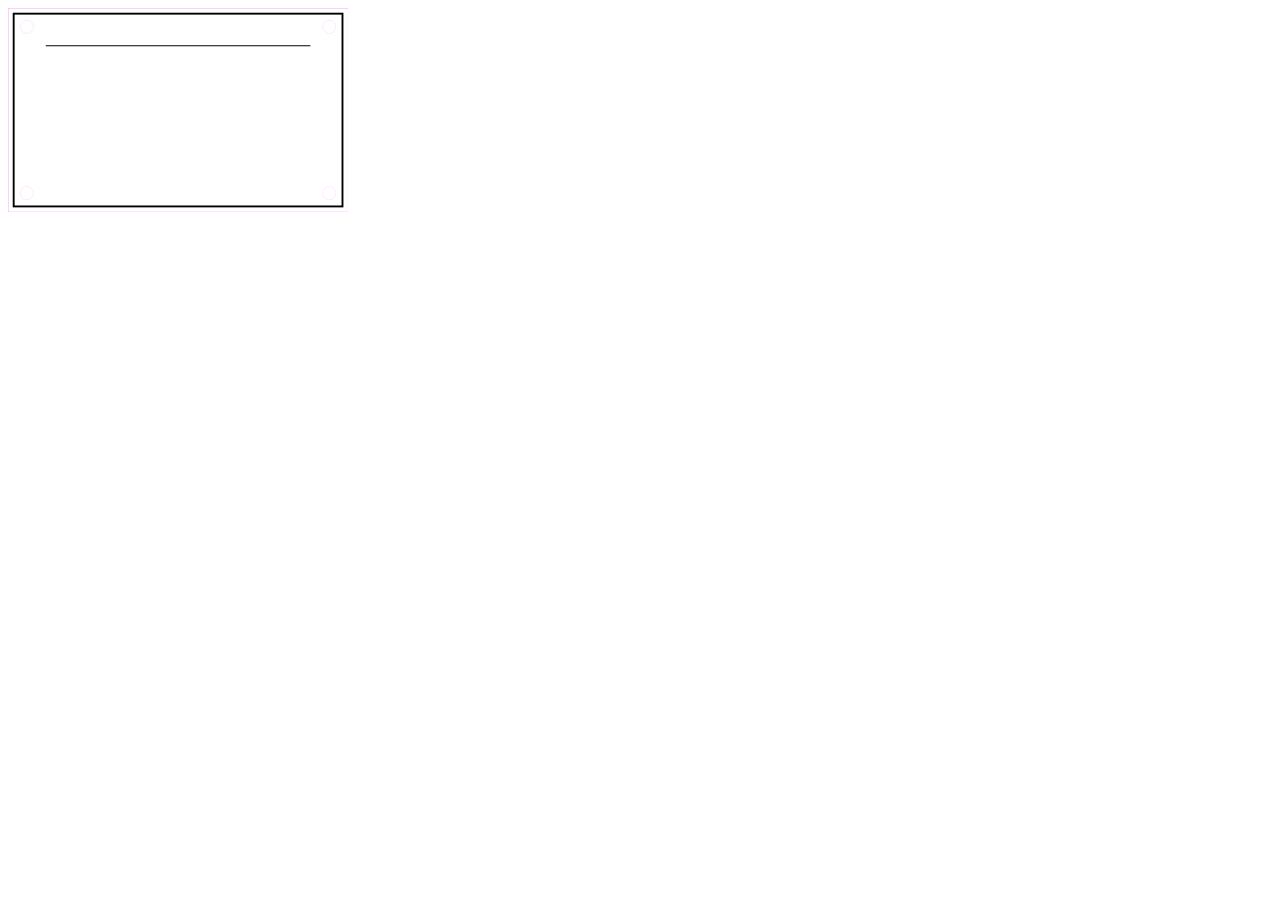
==== plate.html @ 8ccb35d3 "update" ====
<!DOCTYPE html>
<html lang="en">
<head>
    <meta charset="UTF-8">
    <meta http-equiv="X-UA-Compatible" content="IE=edge">
    <meta name="viewport" content="width=device-width, initial-scale=1.0">
    <title>Document</title>
</head>
<body>
<!--     <a href='data:image/svg+xml;utf8,
 -->    
    <svg width="90mm" height="54mm" xmlns="http://www.w3.org/2000/svg"> 
        <rect id="svg_plateBorder" x="0" y="0" width="90mm" height="54mm" fill="none" stroke="magenta" stroke-width="0.1mm" />
        <rect x="1.5mm" y="1.5mm" width="87mm" height="51mm" fill="none" stroke="black" stroke-width="0.5mm" />
        <line x1="10mm" y1="10mm" x2="80mm" y2="10mm" stroke="black" stroke-width="0.3mm"/>
        <circle cx="5mm" cy="5mm" r="1.75mm" stroke="magenta" stroke-width="0.1" fill="none" />
        <circle cx="85mm" cy="5mm" r="1.75mm" stroke="magenta" stroke-width="0.1" fill="none" />
        <circle cx="5mm" cy="49mm" r="1.75mm" stroke="magenta" stroke-width="0.1" fill="none" />
        <circle cx="85mm" cy="49mm" r="1.75mm" stroke="magenta" stroke-width="0.1" fill="none" />
    </svg>
    
<!--       'download="circlesandcircles.svg">download SVG</a>
 -->      
</body>
</html>
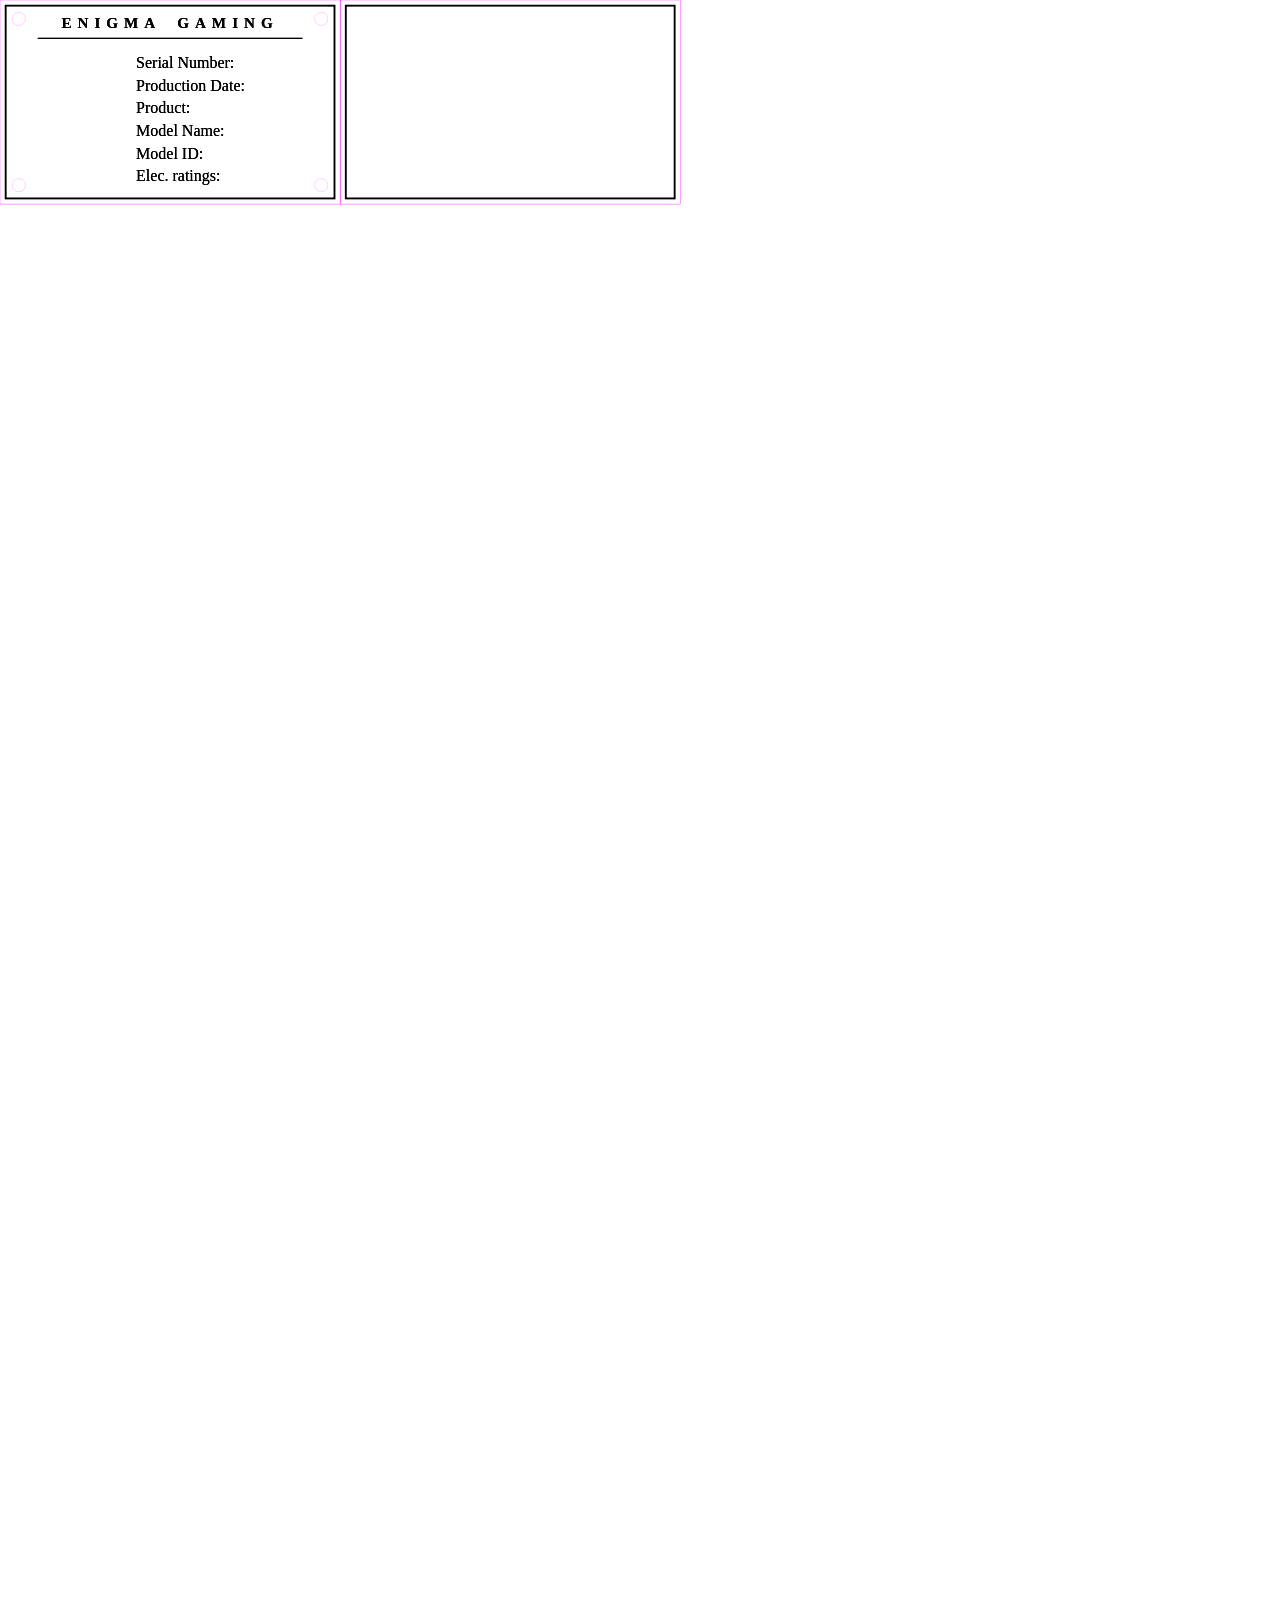
==== commit 48afd4ec: "update" ====
--- a/plate.html
+++ b/plate.html
@@ -5,21 +5,87 @@
     <meta http-equiv="X-UA-Compatible" content="IE=edge">
     <meta name="viewport" content="width=device-width, initial-scale=1.0">
     <title>Document</title>
+    <script src="https://ajax.googleapis.com/ajax/libs/jquery/1.10.2/jquery.min.js"></script>
+
+    <style>
+        html, body{
+            margin: 0;
+            padding: 0;
+
+        }
+    </style>
 </head>
 <body>
-<!--     <a href='data:image/svg+xml;utf8,
- -->    
-    <svg width="90mm" height="54mm" xmlns="http://www.w3.org/2000/svg"> 
-        <rect id="svg_plateBorder" x="0" y="0" width="90mm" height="54mm" fill="none" stroke="magenta" stroke-width="0.1mm" />
-        <rect x="1.5mm" y="1.5mm" width="87mm" height="51mm" fill="none" stroke="black" stroke-width="0.5mm" />
-        <line x1="10mm" y1="10mm" x2="80mm" y2="10mm" stroke="black" stroke-width="0.3mm"/>
-        <circle cx="5mm" cy="5mm" r="1.75mm" stroke="magenta" stroke-width="0.1" fill="none" />
-        <circle cx="85mm" cy="5mm" r="1.75mm" stroke="magenta" stroke-width="0.1" fill="none" />
-        <circle cx="5mm" cy="49mm" r="1.75mm" stroke="magenta" stroke-width="0.1" fill="none" />
-        <circle cx="85mm" cy="49mm" r="1.75mm" stroke="magenta" stroke-width="0.1" fill="none" />
-    </svg>
+ 
+ <svg id="prv_plate" width="600mm" height="600mm" xmlns="http://www.w3.org/2000/svg">
+    <rect id="svg_plateBorder" x="0" y="0" width="90mm" height="54mm" fill="none" stroke="magenta"
+      stroke-width="0.1mm" />
+    <rect id="svg_plateInnerLine" x="1.5mm" y="1.5mm" width="87mm" height="51mm" fill="none" stroke="black"
+      stroke-width="0.5mm" />
+    <rect id="svg_underline" x="10mm" y="10mm" width="70mm" height="0.3mm" fill="black" />
+    <circle id="svg_hole_tl" cx="5mm" cy="5mm" r="1.75mm" stroke="magenta" stroke-width="0.1" fill="none" />
+    <circle id="svg_hole_tr" cx="85mm" cy="5mm" r="1.75mm" stroke="magenta" stroke-width="0.1" fill="none" />
+    <circle id="svg_hole_bl" cx="5mm" cy="49mm" r="1.75mm" stroke="magenta" stroke-width="0.1" fill="none" />
+    <circle id="svg_hole_br" cx="85mm" cy="49mm" r="1.75mm" stroke="magenta" stroke-width="0.1" fill="none" />
+    <text id="svg_CompanyName" x="45mm" y="6.5mm" font-size="4mm" letter-spacing="6" word-spacing="7"
+      dominant-baseline="middle" font-weight="bold" text-anchor="middle">ENIGMA GAMING</text>
+    <text id="svg_serialNumber" x="36mm" y="17mm" dominant-baseline="middle">Serial Number:</text>
+    <text id="svg_productionDate" x="36mm" y="23mm" dominant-baseline="middle">Production Date:</text>
+    <text id="svg_product" x="36mm" y="29mm" dominant-baseline="middle">Product:</text>
+    <text id="svg_modelName" x="36mm" y="35mm" dominant-baseline="middle">Model Name:</text>
+    <text id="svg_modelID" x="36mm" y="41mm" dominant-baseline="middle">Model ID:</text>
+    <text id="svg_elecRatings" x="36mm" y="47mm" dominant-baseline="middle">Elec. ratings:</text>
+  </svg>
     
-<!--       'download="circlesandcircles.svg">download SVG</a>
- -->      
+     <script>
+        $(document).ready(function () {
+  
+
+
+        var newrect1 = document.getElementById('svg_plateBorder').cloneNode(true);
+        var newrect2 = document.getElementById('svg_plateInnerLine').cloneNode(true);
+        var newrect3 = document.getElementById('svg_underline').cloneNode(true);
+        var newrect4 = document.getElementById('svg_hole_tl').cloneNode(true);
+        var newrect5 = document.getElementById('svg_hole_tr').cloneNode(true);
+        var newrect6 = document.getElementById('svg_hole_bl').cloneNode(true);
+        var newrect7 = document.getElementById('svg_hole_br').cloneNode(true);
+        var newrect8 = document.getElementById('svg_CompanyName').cloneNode(true);
+        var newrect9 = document.getElementById('svg_serialNumber').cloneNode(true);
+        var newrect10 = document.getElementById('svg_productionDate').cloneNode(true);
+        var newrect11 = document.getElementById('svg_product').cloneNode(true);
+        var newrect12 = document.getElementById('svg_modelName').cloneNode(true);
+        var newrect13 = document.getElementById('svg_modelID').cloneNode(true);
+        var newrect14 = document.getElementById('svg_elecRatings').cloneNode(true);
+
+      
+var hh= $('#svg_plateBorder').width();
+
+var maxNum_width= Math.floor(2267.7165354/hh);
+for(let i=1; i<maxNum_width; i++){
+      document.getElementById('prv_plate').appendChild(newrect1);
+      document.getElementById('prv_plate').appendChild(newrect2);
+      document.getElementById('prv_plate').appendChild(newrect3);
+      document.getElementById('prv_plate').appendChild(newrect4);
+      document.getElementById('prv_plate').appendChild(newrect5);
+      document.getElementById('prv_plate').appendChild(newrect6);
+      document.getElementById('prv_plate').appendChild(newrect7);
+      document.getElementById('prv_plate').appendChild(newrect8);
+      document.getElementById('prv_plate').appendChild(newrect9);
+      document.getElementById('prv_plate').appendChild(newrect10);
+      document.getElementById('prv_plate').appendChild(newrect11);
+      document.getElementById('prv_plate').appendChild(newrect12);
+      document.getElementById('prv_plate').appendChild(newrect13);
+      document.getElementById('prv_plate').appendChild(newrect14);
+
+      newrect1.setAttribute("x", $('#svg_plateBorder').width());
+      newrect1.setAttribute("y", $("#svg_plateBorder").offset().top); 
+      newrect2.setAttribute("x", $('#svg_plateBorder').width()+$("#svg_plateInnerLine").offset().left);
+      newrect2.setAttribute("y", $("#svg_plateBorder").offset().top + $("#svg_plateInnerLine").offset().top); 
+      
+}
+});
+
+   
+     </script>
 </body>
 </html>
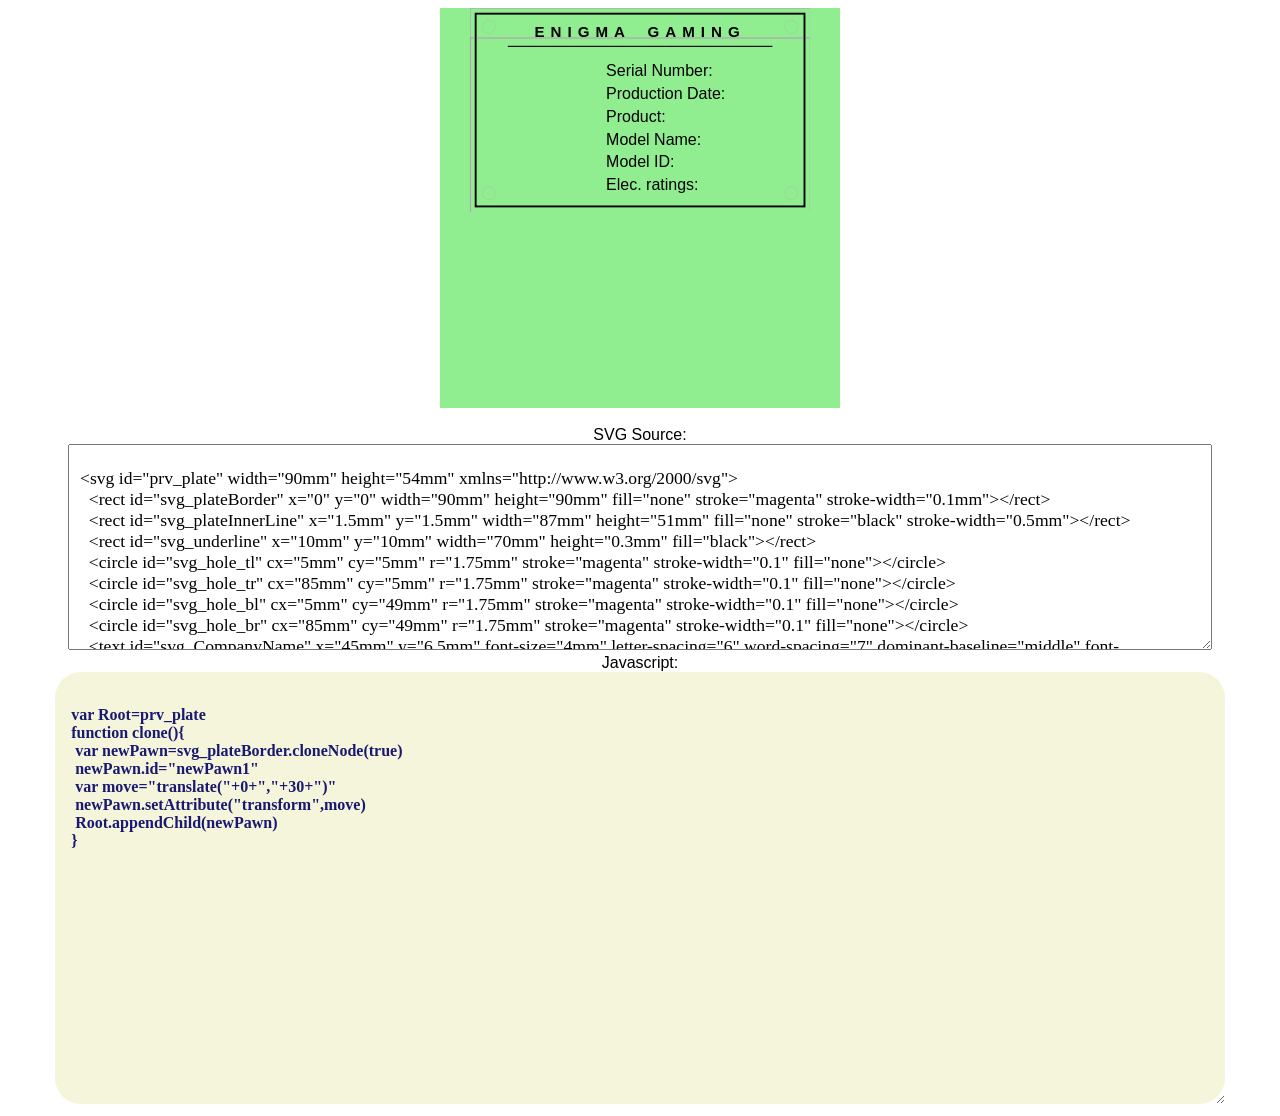
==== commit eb41b7c2: "v4 v4" ====
--- a/plate.html
+++ b/plate.html
@@ -1,24 +1,15 @@
 <!DOCTYPE html>
-<html lang="en">
-<head>
-    <meta charset="UTF-8">
-    <meta http-equiv="X-UA-Compatible" content="IE=edge">
-    <meta name="viewport" content="width=device-width, initial-scale=1.0">
-    <title>Document</title>
-    <script src="https://ajax.googleapis.com/ajax/libs/jquery/1.10.2/jquery.min.js"></script>
+    <html xmlns="http://www.w3.org/1999/xhtml">
+        <head>
+        <title>Title</title>
+        <meta http-equiv="content-type" content="text/html; charset=UTF-8">
+        </head>
+        <body style='font-family:arial'>
+            <center>
 
-    <style>
-        html, body{
-            margin: 0;
-            padding: 0;
-
-        }
-    </style>
-</head>
-<body>
- 
- <svg id="prv_plate" width="600mm" height="600mm" xmlns="http://www.w3.org/2000/svg">
-    <rect id="svg_plateBorder" x="0" y="0" width="90mm" height="54mm" fill="none" stroke="magenta"
+            <div id="svgDiv" style='background-color:lightgreen;width:400px;height:400px;'>
+  <svg id="prv_plate" width="90mm" height="54mm" xmlns="http://www.w3.org/2000/svg">
+    <rect id="svg_plateBorder" x="0" y="0" width="90mm" height="90mm" fill="none" stroke="magenta"
       stroke-width="0.1mm" />
     <rect id="svg_plateInnerLine" x="1.5mm" y="1.5mm" width="87mm" height="51mm" fill="none" stroke="black"
       stroke-width="0.5mm" />
@@ -36,56 +27,30 @@
     <text id="svg_modelID" x="36mm" y="41mm" dominant-baseline="middle">Model ID:</text>
     <text id="svg_elecRatings" x="36mm" y="47mm" dominant-baseline="middle">Elec. ratings:</text>
   </svg>
-    
-     <script>
-        $(document).ready(function () {
-  
-
-
-        var newrect1 = document.getElementById('svg_plateBorder').cloneNode(true);
-        var newrect2 = document.getElementById('svg_plateInnerLine').cloneNode(true);
-        var newrect3 = document.getElementById('svg_underline').cloneNode(true);
-        var newrect4 = document.getElementById('svg_hole_tl').cloneNode(true);
-        var newrect5 = document.getElementById('svg_hole_tr').cloneNode(true);
-        var newrect6 = document.getElementById('svg_hole_bl').cloneNode(true);
-        var newrect7 = document.getElementById('svg_hole_br').cloneNode(true);
-        var newrect8 = document.getElementById('svg_CompanyName').cloneNode(true);
-        var newrect9 = document.getElementById('svg_serialNumber').cloneNode(true);
-        var newrect10 = document.getElementById('svg_productionDate').cloneNode(true);
-        var newrect11 = document.getElementById('svg_product').cloneNode(true);
-        var newrect12 = document.getElementById('svg_modelName').cloneNode(true);
-        var newrect13 = document.getElementById('svg_modelID').cloneNode(true);
-        var newrect14 = document.getElementById('svg_elecRatings').cloneNode(true);
-
-      
-var hh= $('#svg_plateBorder').width();
-
-var maxNum_width= Math.floor(2267.7165354/hh);
-for(let i=1; i<maxNum_width; i++){
-      document.getElementById('prv_plate').appendChild(newrect1);
-      document.getElementById('prv_plate').appendChild(newrect2);
-      document.getElementById('prv_plate').appendChild(newrect3);
-      document.getElementById('prv_plate').appendChild(newrect4);
-      document.getElementById('prv_plate').appendChild(newrect5);
-      document.getElementById('prv_plate').appendChild(newrect6);
-      document.getElementById('prv_plate').appendChild(newrect7);
-      document.getElementById('prv_plate').appendChild(newrect8);
-      document.getElementById('prv_plate').appendChild(newrect9);
-      document.getElementById('prv_plate').appendChild(newrect10);
-      document.getElementById('prv_plate').appendChild(newrect11);
-      document.getElementById('prv_plate').appendChild(newrect12);
-      document.getElementById('prv_plate').appendChild(newrect13);
-      document.getElementById('prv_plate').appendChild(newrect14);
-
-      newrect1.setAttribute("x", $('#svg_plateBorder').width());
-      newrect1.setAttribute("y", $("#svg_plateBorder").offset().top); 
-      newrect2.setAttribute("x", $('#svg_plateBorder').width()+$("#svg_plateInnerLine").offset().left);
-      newrect2.setAttribute("y", $("#svg_plateBorder").offset().top + $("#svg_plateInnerLine").offset().top); 
-      
+            </div>
+            <br />SVG Source:<br />
+            <textarea id=svgSourceValue style='font-size:110%;font-family:lucida console;width:90%;height:200px'></textarea>
+            <br />Javascript:<br />
+            <textarea id=jsValue style='border-radius:26px;font-size:110%;font-weight:bold;color:midnightblue;padding:16px;background-color:beige;border-width:0px;font-size:100%;font-family:lucida console;width:90%;height:400px'></textarea>
+            </center>
+<script id=myScript>
+var Root=prv_plate
+function clone(){
+ var newPawn=svg_plateBorder.cloneNode(true)
+ newPawn.id="newPawn1"
+ var move="translate("+0+","+30+")"
+ newPawn.setAttribute("transform",move)
+ Root.appendChild(newPawn)
 }
-});
-
-   
-     </script>
-</body>
-</html>+</script>
+            <script>
+            document.addEventListener("onload",init(),false)
+            function init()
+            {
+                clone()
+                svgSourceValue.value=svgDiv.innerHTML
+                jsValue.value=myScript.text
+            }
+            </script>
+        </body>
+    </html>
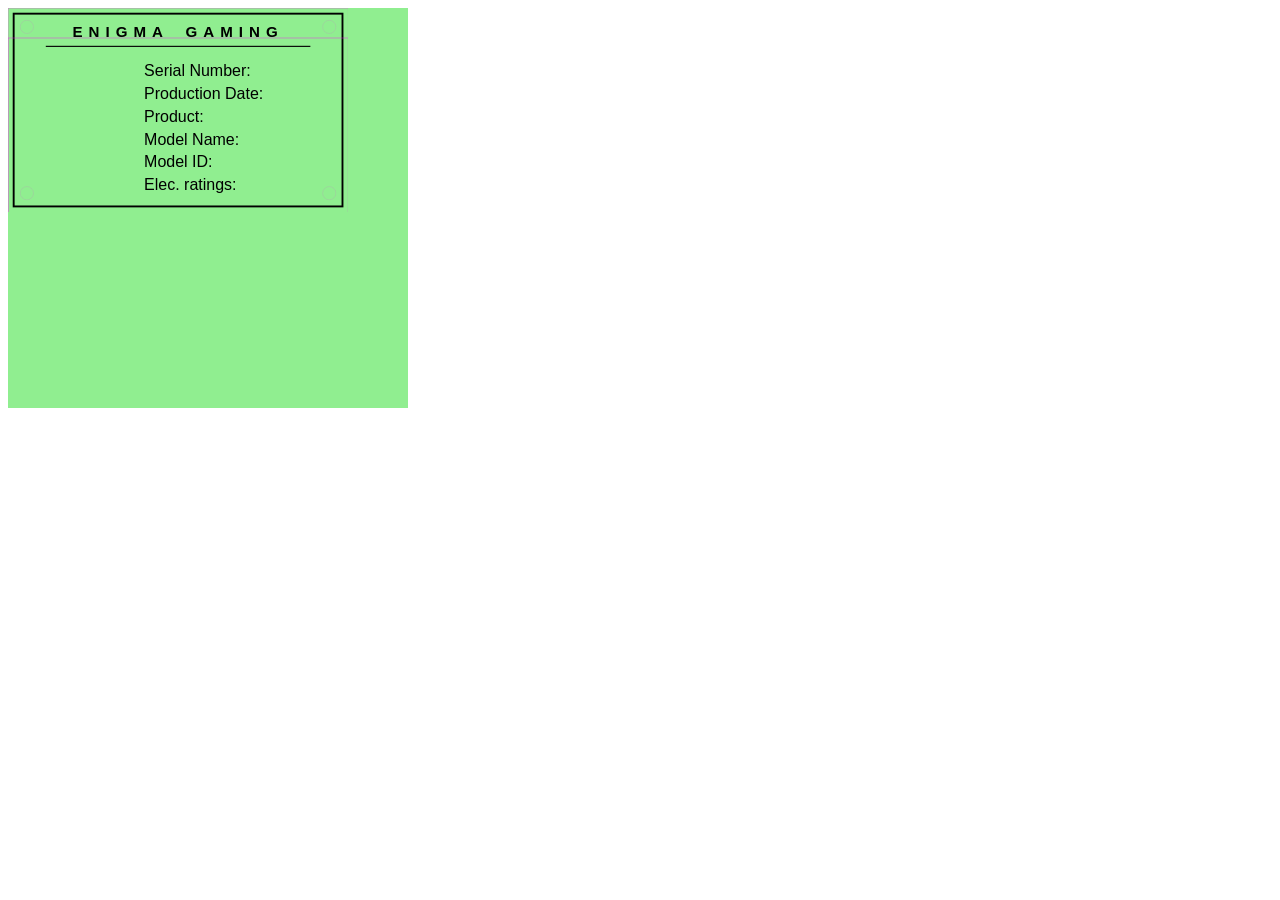
==== commit bf5c22df: "cleaner code" ====
--- a/plate.html
+++ b/plate.html
@@ -5,7 +5,6 @@
         <meta http-equiv="content-type" content="text/html; charset=UTF-8">
         </head>
         <body style='font-family:arial'>
-            <center>
 
             <div id="svgDiv" style='background-color:lightgreen;width:400px;height:400px;'>
   <svg id="prv_plate" width="90mm" height="54mm" xmlns="http://www.w3.org/2000/svg">
@@ -28,11 +27,7 @@
     <text id="svg_elecRatings" x="36mm" y="47mm" dominant-baseline="middle">Elec. ratings:</text>
   </svg>
             </div>
-            <br />SVG Source:<br />
-            <textarea id=svgSourceValue style='font-size:110%;font-family:lucida console;width:90%;height:200px'></textarea>
-            <br />Javascript:<br />
-            <textarea id=jsValue style='border-radius:26px;font-size:110%;font-weight:bold;color:midnightblue;padding:16px;background-color:beige;border-width:0px;font-size:100%;font-family:lucida console;width:90%;height:400px'></textarea>
-            </center>
+          
 <script id=myScript>
 var Root=prv_plate
 function clone(){
